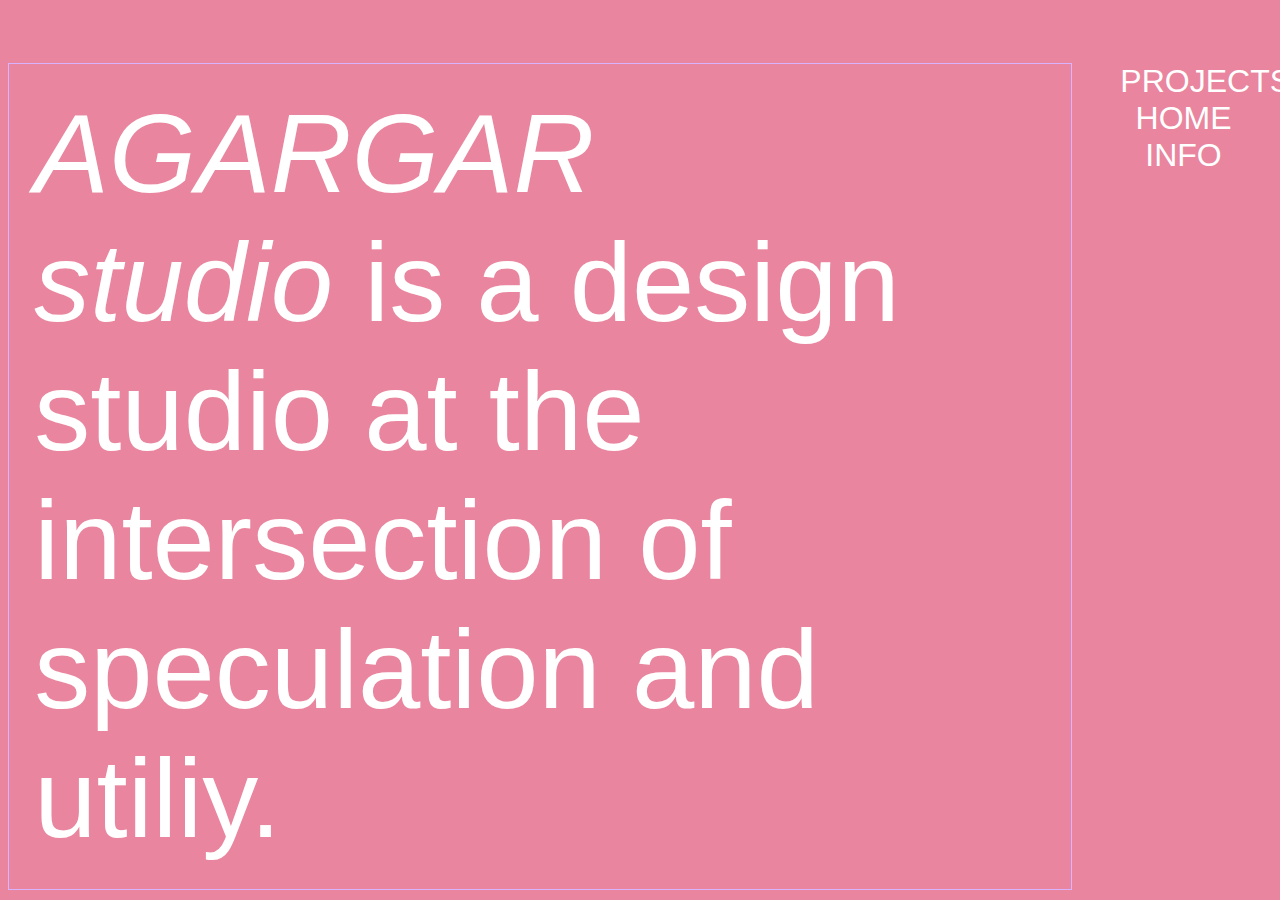
==== website/basic/about.html @ e1d33027 "about and index page" ====
<!DOCTYPE html>
<html lang="en">

<head>
  <meta charset="utf-8">
  <meta name="viewport" content="width=device-width, initial-scale=1, shrink-to-fit=no">
  <meta name="description" content="">
  <meta name="author" content="">
<title>AGARAGAR</title>


<link href="css/style.css" rel="stylesheet">

</head>

<body>

  <script type="text/javascript">
  </script>

    <div id='nav-inactive'>
      <a href="#">PROJECTS</a></br>
      <a href="index.html">HOME</a></br>
      <a href="#">INFO</a>
    </div>

    <div class="about_text">
        <i>AGARGAR studio</i> is a design studio at the intersection of speculation and utiliy. 
    </div>
      

</body>

</html>
---- website/basic/css/style.css ----
body{
   font-family: Helvetica Neue,Helvetica,Arial,sans-serif;
   background: #e9859e;
}

a {
  color: white;
  text-decoration: none;
}

#nav{
  font-size: 6em;
  width:40%;
  left:20%;
  position:static;
  border:1px solid #ccc;
  border-width:1px 0;
  list-style:none;
  margin-left:30%;
  margin-top:0%;
  padding:0;
  text-align:center;
}

#nav-inactive{
  font-size: 2em;
  width:10%;
  float:right;

  position:static;
  list-style:none;
  margin-left:30%;
  margin-top:0%;
  padding-right:2%;
  text-align:center;
}

.about_text{
  margin-top: 5%;
  padding:2%; 
  width:80%;
  font-size: 7em;
  color:white;
  border:1px solid   #d9b3ff;
}
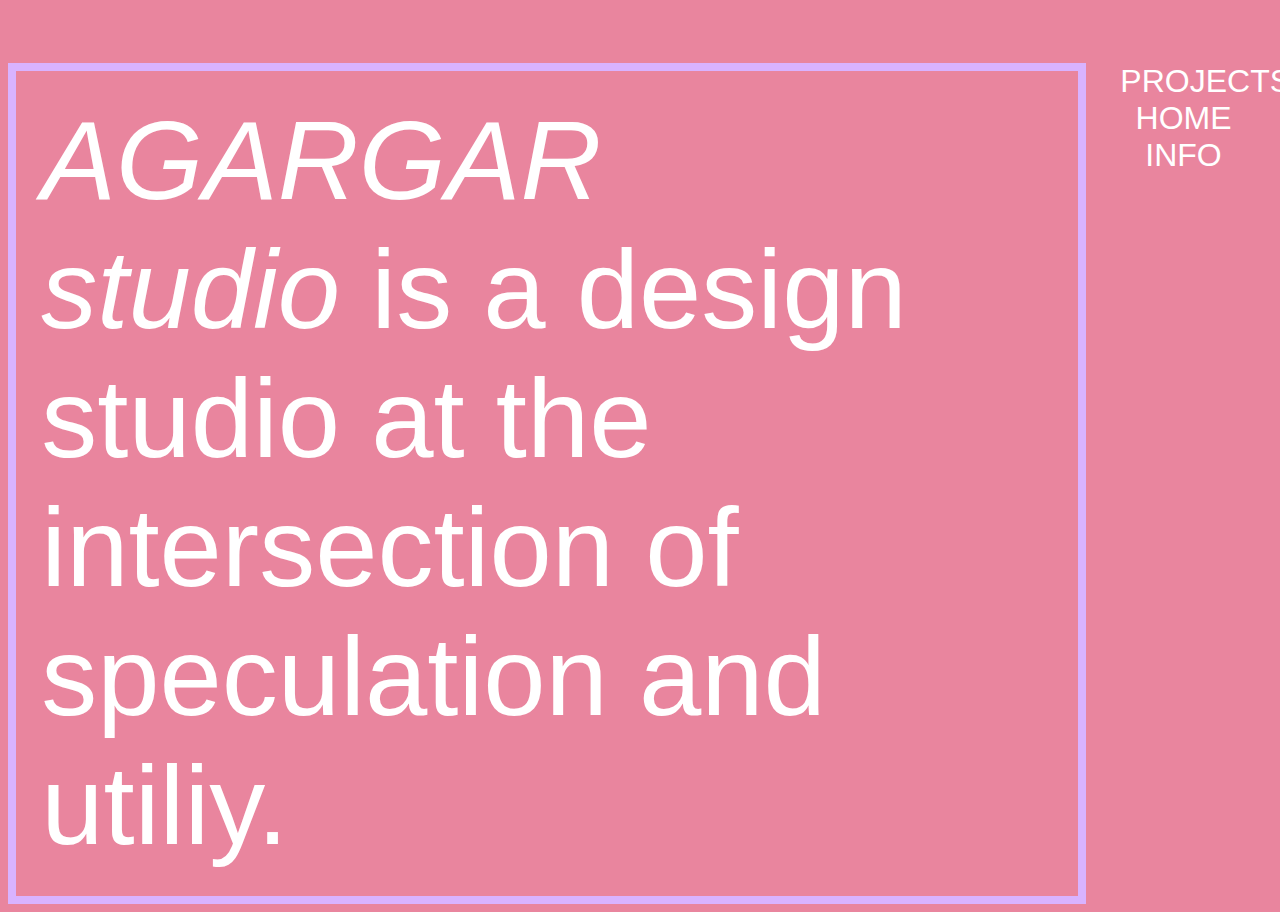
==== commit 46c0baa0: "adding 3 pages linked" ====
--- a/website/basic/about.html
+++ b/website/basic/about.html
@@ -19,9 +19,9 @@
   </script>
 
     <div id='nav-inactive'>
-      <a href="#">PROJECTS</a></br>
+      <a href="projects.html">PROJECTS</a></br>
       <a href="index.html">HOME</a></br>
-      <a href="#">INFO</a>
+      <a href="info.htm">INFO</a>
     </div>
 
     <div class="about_text">
--- a/website/basic/css/style.css
+++ b/website/basic/css/style.css
@@ -41,5 +41,25 @@
   width:80%;
   font-size: 7em;
   color:white;
-  border:1px solid   #d9b3ff;
+  border:8px solid   #d9b3ff;
+}
+
+.info_text{
+  margin-top: 2%;
+  padding:2%; 
+  width:80%;
+  font-size: 3em;
+  color:white;
+  border:8px solid   #d9b3ff;
+}
+
+#porjects_content{
+  margin-left:10%;
+  margin-top: 1%;
+  padding:2%; 
+  width:70%;
+  font-size: 2em;
+  text-shadow:  2px 2px 5px black;
+  box-shadow: 5px 5px 2px black;
+  color:white;
 }